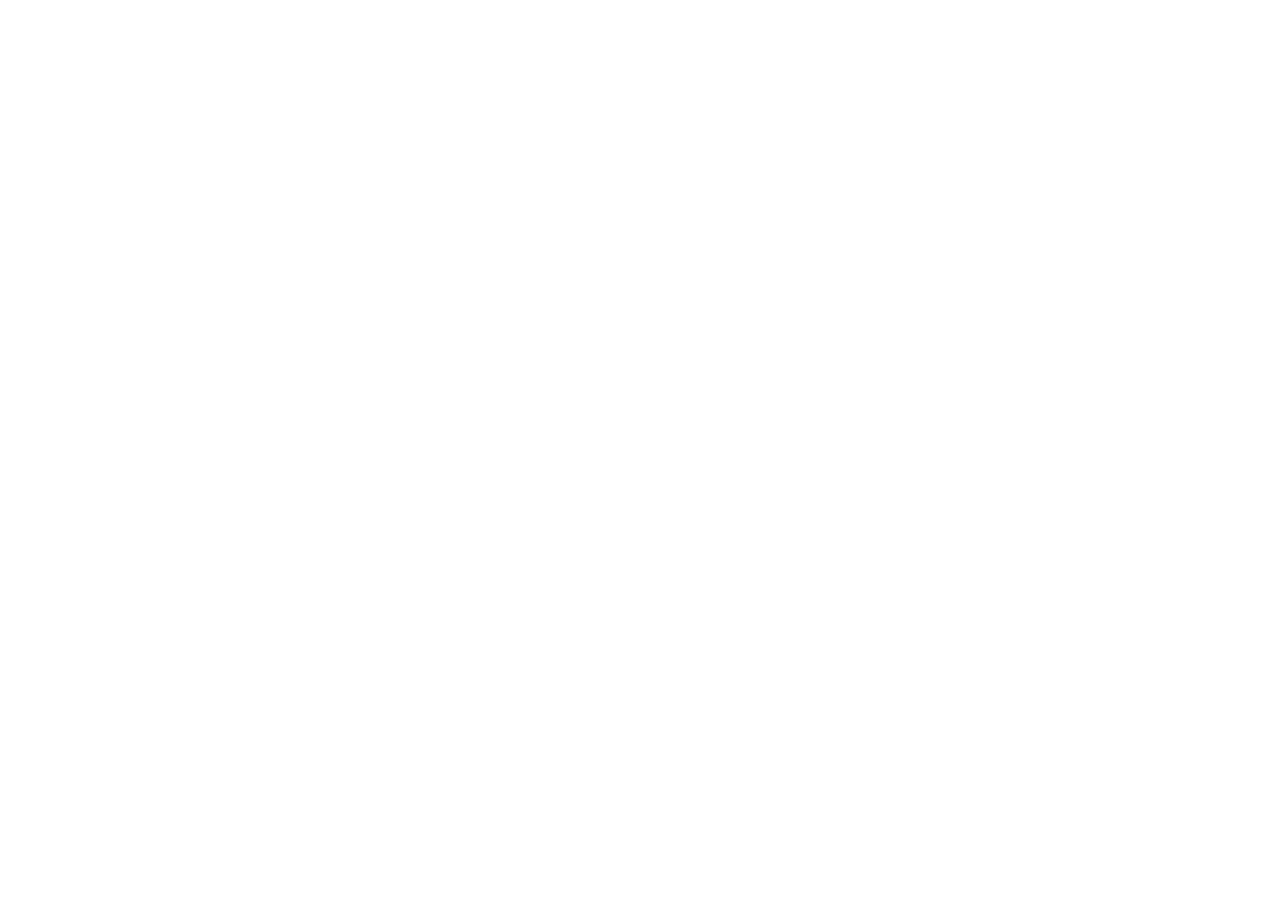
==== src/main/resources/templates/index.html @ 26b1cb9e "first commit" ====
<!DOCTYPE html>
<html lang="en" xmlns:th="http://www.w3.org/1999/xhtml">
<head>
    <meta charset="UTF-8"/>
    <title>主页</title>
    <link rel="stylesheet" type="text/css" href="/css/index.css"/>

</head>
<body>
    <p th:text="'Hello, ' + ${name} + '!'"/>
    <div id="login"></div>
</body>
</html>
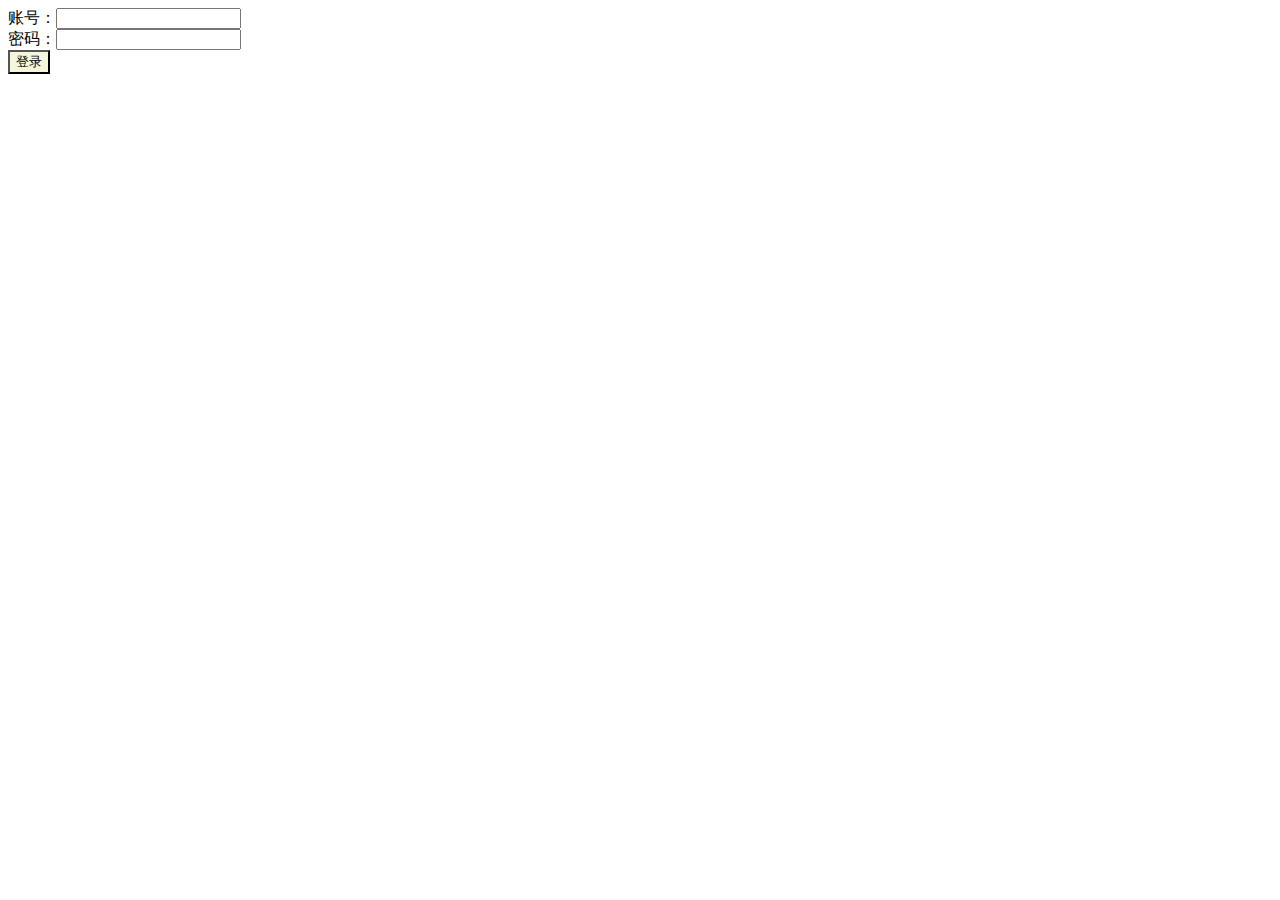
==== commit 6e00c0bb: "1" ====
--- a/src/main/resources/templates/index.html
+++ b/src/main/resources/templates/index.html
@@ -7,7 +7,15 @@
 
 </head>
 <body>
-    <p th:text="'Hello, ' + ${name} + '!'"/>
-    <div id="login"></div>
+    <div id="banner"></div>
+    <div id="userid">
+        账号：<input id="userid"/>
+    </div>
+    <div id="passwd">
+        密码：<input id="passwd"/>
+    </div>
+    <div id="login">
+        <button id="login" style="background-color: beige">登录</button>
+    </div>
 </body>
 </html>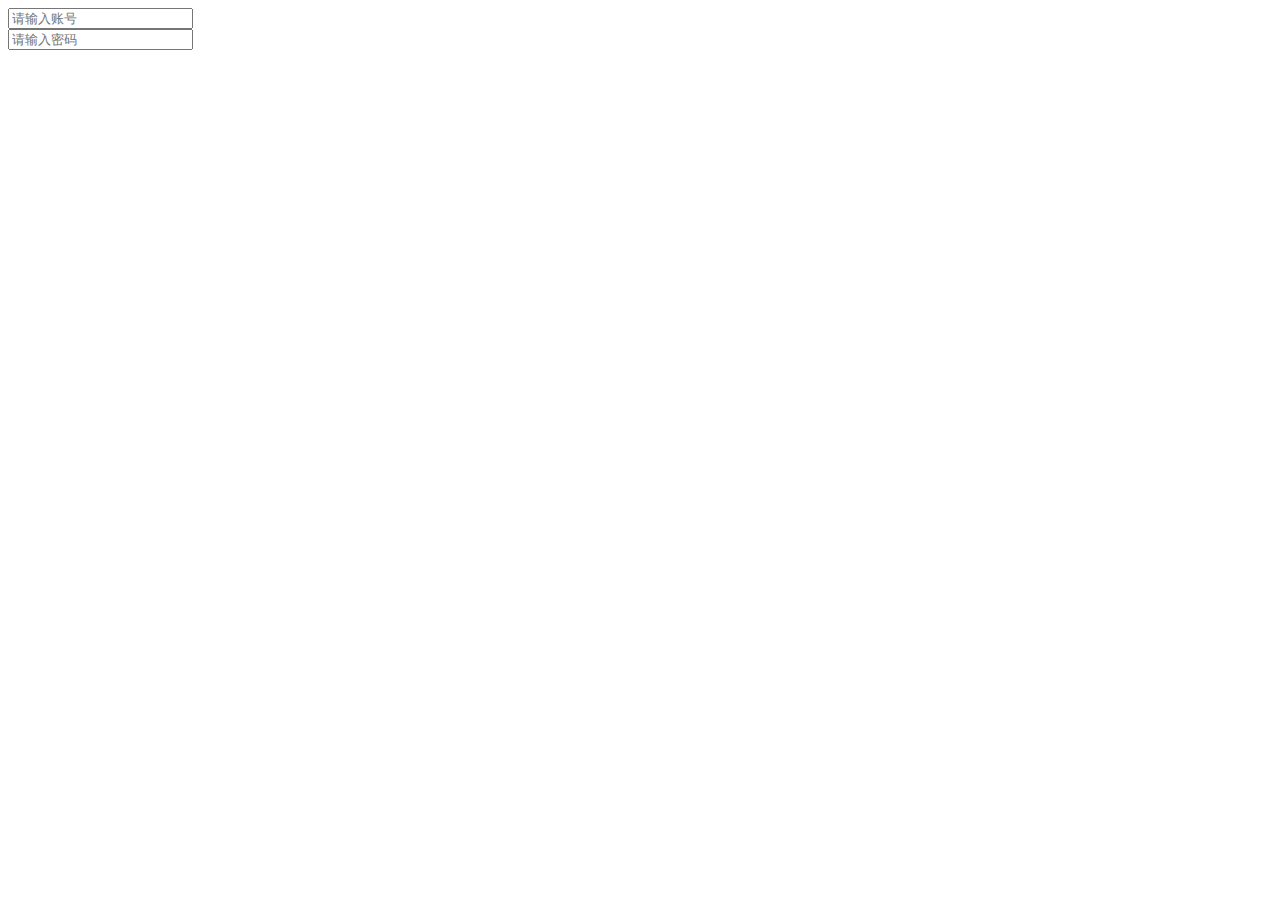
==== commit 1c46ec90: "修改0530" ====
--- a/src/main/resources/templates/index.html
+++ b/src/main/resources/templates/index.html
@@ -8,14 +8,13 @@
 </head>
 <body>
     <div id="banner"></div>
-    <div id="userid">
-        账号：<input id="userid"/>
-    </div>
-    <div id="passwd">
-        密码：<input id="passwd"/>
-    </div>
     <div id="login">
-        <button id="login" style="background-color: beige">登录</button>
+        <div class="loginInput">
+            <input type="text" id="userid" placeholder="请输入账号" required="true"/>
+        </div>
+        <div class="loginInput">
+            <input type="password" id="passwd" placeholder="请输入密码" required="true"/>
+        </div>
     </div>
 </body>
 </html>